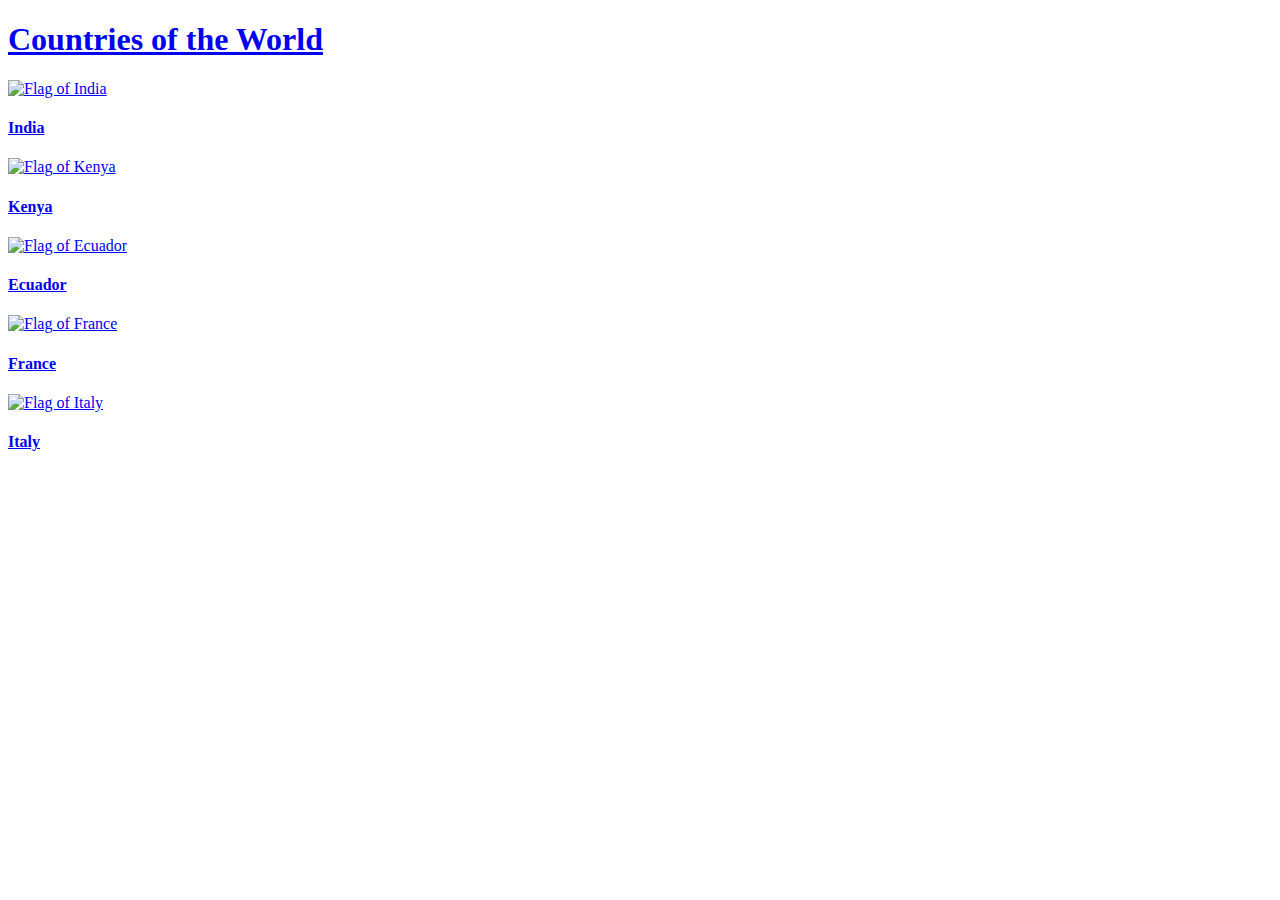
==== src/main/resources/templates/index.html @ d7487339 "Adding HTML files for index and sample country page" ====
<!DOCTYPE html>
<html>
<head>
	<meta name="viewport" content="width=device-width, initial-scale=1" />

	<link rel="stylesheet" href="app.css" />

	<title>Countries of the World</title>
</head>
<body>
	<header>
		<div class="container">
			<h1><a href="index.html">Countries of the World</a></h1>
		</div>
	</header>
	<div class="container">
		<div class="country">
			<a href="india.html">
				<img src="flags/india.png" alt="Flag of India"/>
				<h4>India</h4>
			</a>
		</div>
		<div class="country">
			<a href="#">
				<img src="flags/kenya.png" alt="Flag of Kenya"/>
				<h4>Kenya</h4>
			</a>
		</div>
		<div class="country">
			<a href="#">
				<img src="flags/ecuador.png" alt="Flag of Ecuador"/>
				<h4>Ecuador</h4>
			</a>
		</div>
		<div class="country">
			<a href="#">
				<img src="flags/france.png" alt="Flag of France"/>
				<h4>France</h4>
			</a>
		</div>
		<div class="country">
			<a href="#">
				<img src="flags/italy.png" alt="Flag of Italy"/>
				<h4>Italy</h4>
			</a>
		</div>
	</div>
</body>
</html>
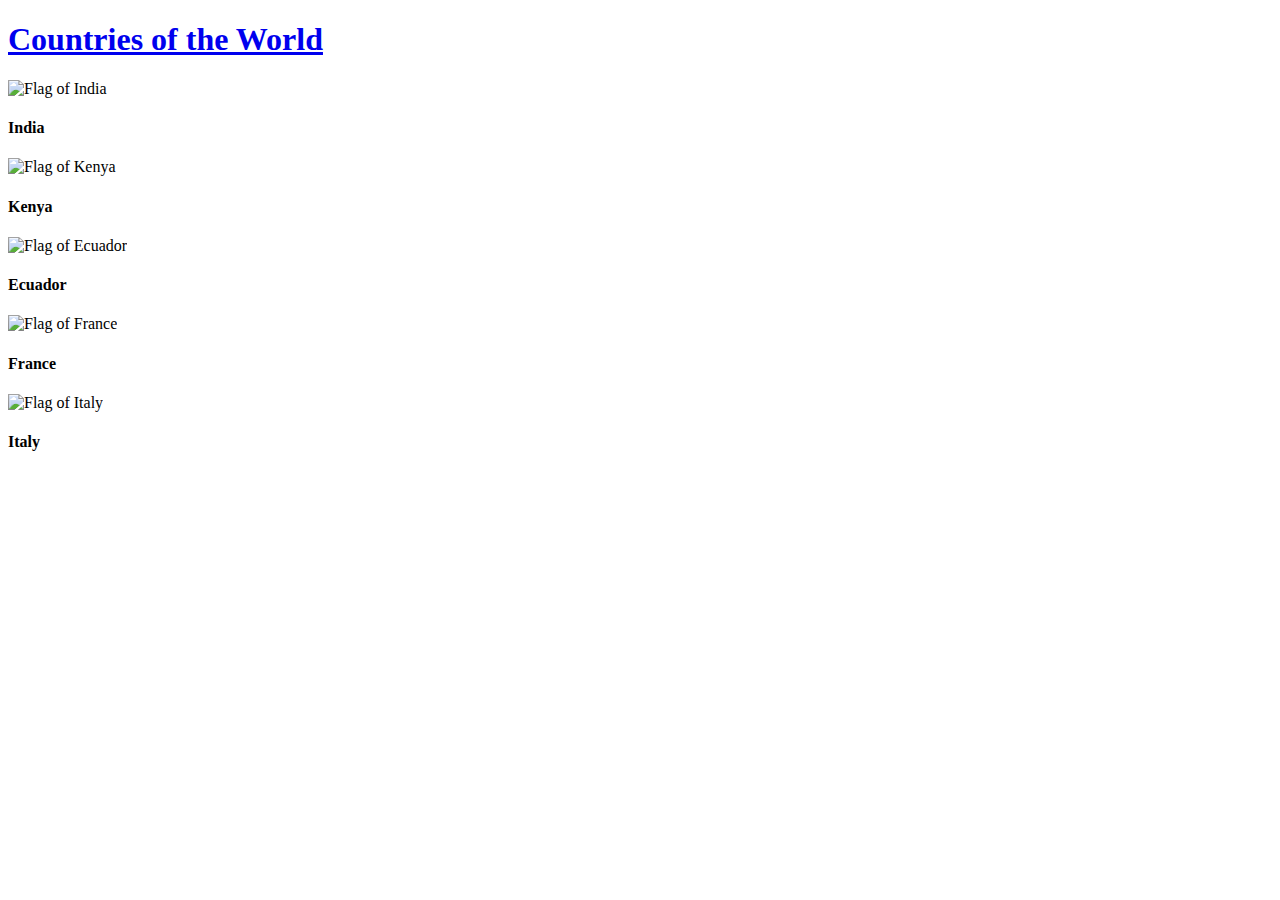
==== commit 760dee6f: "Adding in functionality for country details page to be shown and using java streams API for finding " ====
--- a/src/main/resources/templates/index.html
+++ b/src/main/resources/templates/index.html
@@ -1,10 +1,9 @@
 <!DOCTYPE html>
-<html>
+<html lang="en" xmlns:th="http://www.thymeleaf.org">
 <head>
 	<meta name="viewport" content="width=device-width, initial-scale=1" />
-
-	<link rel="stylesheet" href="app.css" />
-
+	<link rel="stylesheet" href="https://fonts.googleapis.com/icon?family=Material+Icons" />
+	<link rel="stylesheet" th:href="@{/app.css}" />
 	<title>Countries of the World</title>
 </head>
 <body>
@@ -15,32 +14,32 @@
 	</header>
 	<div class="container">
 		<div class="country">
-			<a href="india.html">
-				<img src="flags/india.png" alt="Flag of India"/>
+			<a th:href="@{/country/India}">
+				<img th:src="@{/flags/india.png}" alt="Flag of India"/>
 				<h4>India</h4>
 			</a>
 		</div>
 		<div class="country">
-			<a href="#">
-				<img src="flags/kenya.png" alt="Flag of Kenya"/>
+			<a th:href="@{/country/Kenya}">
+				<img th:src="@{/flags/kenya.png}" alt="Flag of Kenya"/>
 				<h4>Kenya</h4>
 			</a>
 		</div>
 		<div class="country">
-			<a href="#">
-				<img src="flags/ecuador.png" alt="Flag of Ecuador"/>
+			<a th:href="@{/country/Ecuador}">
+				<img th:src="@{/flags/ecuador.png}" alt="Flag of Ecuador"/>
 				<h4>Ecuador</h4>
 			</a>
 		</div>
 		<div class="country">
-			<a href="#">
-				<img src="flags/france.png" alt="Flag of France"/>
+			<a th:href="@{/country/France}">
+				<img th:src="@{/flags/france.png}" alt="Flag of France"/>
 				<h4>France</h4>
 			</a>
 		</div>
 		<div class="country">
-			<a href="#">
-				<img src="flags/italy.png" alt="Flag of Italy"/>
+			<a th:href="@{/country/Italy}">
+				<img th:src="@{/flags/italy.png}" alt="Flag of Italy"/>
 				<h4>Italy</h4>
 			</a>
 		</div>
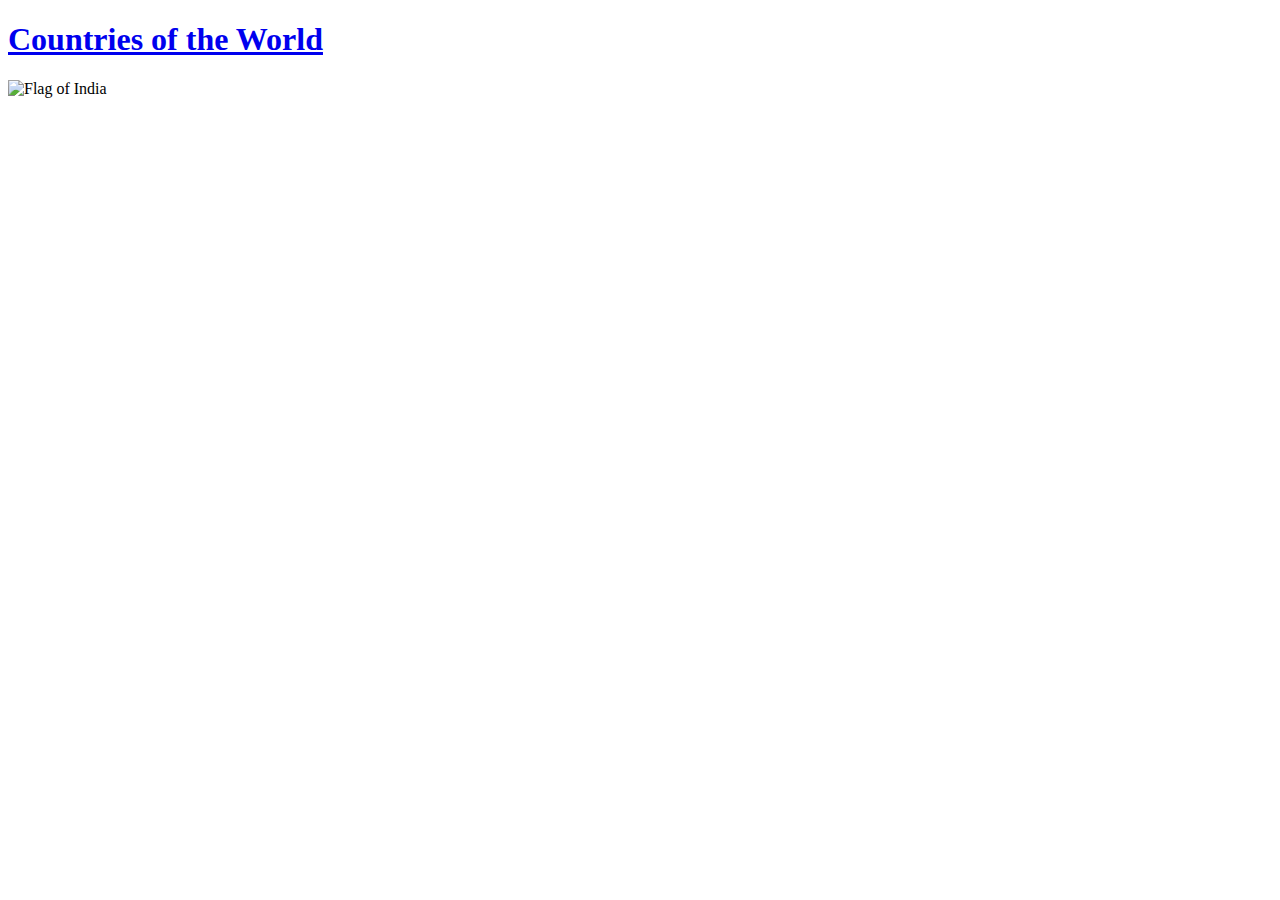
==== commit 21d28393: "Removing duplication in index page and adding support for adding and listing any number of countries" ====
--- a/src/main/resources/templates/index.html
+++ b/src/main/resources/templates/index.html
@@ -13,34 +13,10 @@
 		</div>
 	</header>
 	<div class="container">
-		<div class="country">
-			<a th:href="@{/country/India}">
-				<img th:src="@{/flags/india.png}" alt="Flag of India"/>
-				<h4>India</h4>
-			</a>
-		</div>
-		<div class="country">
-			<a th:href="@{/country/Kenya}">
-				<img th:src="@{/flags/kenya.png}" alt="Flag of Kenya"/>
-				<h4>Kenya</h4>
-			</a>
-		</div>
-		<div class="country">
-			<a th:href="@{/country/Ecuador}">
-				<img th:src="@{/flags/ecuador.png}" alt="Flag of Ecuador"/>
-				<h4>Ecuador</h4>
-			</a>
-		</div>
-		<div class="country">
-			<a th:href="@{/country/France}">
-				<img th:src="@{/flags/france.png}" alt="Flag of France"/>
-				<h4>France</h4>
-			</a>
-		</div>
-		<div class="country">
-			<a th:href="@{/country/Italy}">
-				<img th:src="@{/flags/italy.png}" alt="Flag of Italy"/>
-				<h4>Italy</h4>
+		<div th:each="country: ${countries}" class="country" >
+			<a th:href="@{'/country/' + ${country.countryName}}">
+				<img th:src="@{'/flags/' + ${country.countryName} + '.png'}" alt="Flag of India"/>
+				<h4 th:text = "${country.countryName}"></h4>
 			</a>
 		</div>
 	</div>
